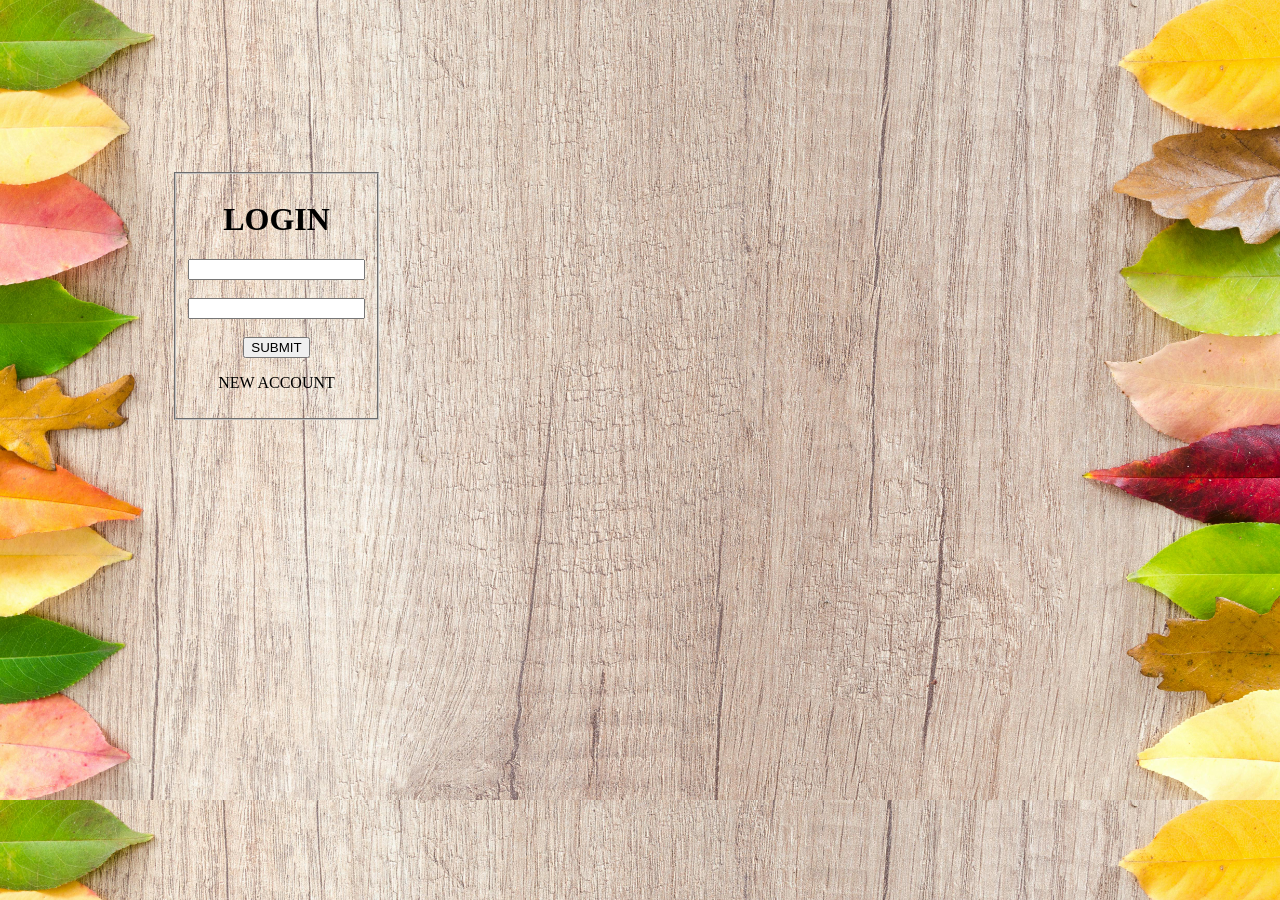
==== form.html @ fb7ccb06 "first website upload" ====
<!DOCTYPE html>
<html lang="en">
<head>
    <meta charset="UTF-8">
    <meta name="viewport" content="width=device-width, initial-scale=1.0">
</head>
<style>
    *{
        box-sizing: border-box;
    }
    body{
        background-image: url(formbg2.jpg);
        background-position:center;
        background-size: 100% 100%;
        padding: 0%;
        height: 800px;
        width: 100%;
        margin: 0%;
    }
    .container{
       position: absolute;
       margin: 170px;
       max-width: 250px;
       padding: 2px;
       background-color: rgb(255, 255, 255); 
       background-color: transparent;
       text-align: center;
    }
    h1{
       text-align: center;
    }
    label{
        padding-bottom: 50px;
    }
   
 
</style>
<body>
  
   <div class="container"><fieldset><h1> LOGIN </h1>
    <label for="email"></label>
    <input type="email" id="emmail" s><br><br>
    <label for="password"></label>
    <input type="password"><br><br>
    <a href="dhtshop.html"><button onclick='alert("PLease Enter valid Email Id & Password")'>SUBMIT</button></a>
    <p>NEW ACCOUNT</p></fieldset>
   </div>

   <!-- <script>
    alert("PLease Enter valid Email Id & Password");
    </script> -->

</body>
</html>
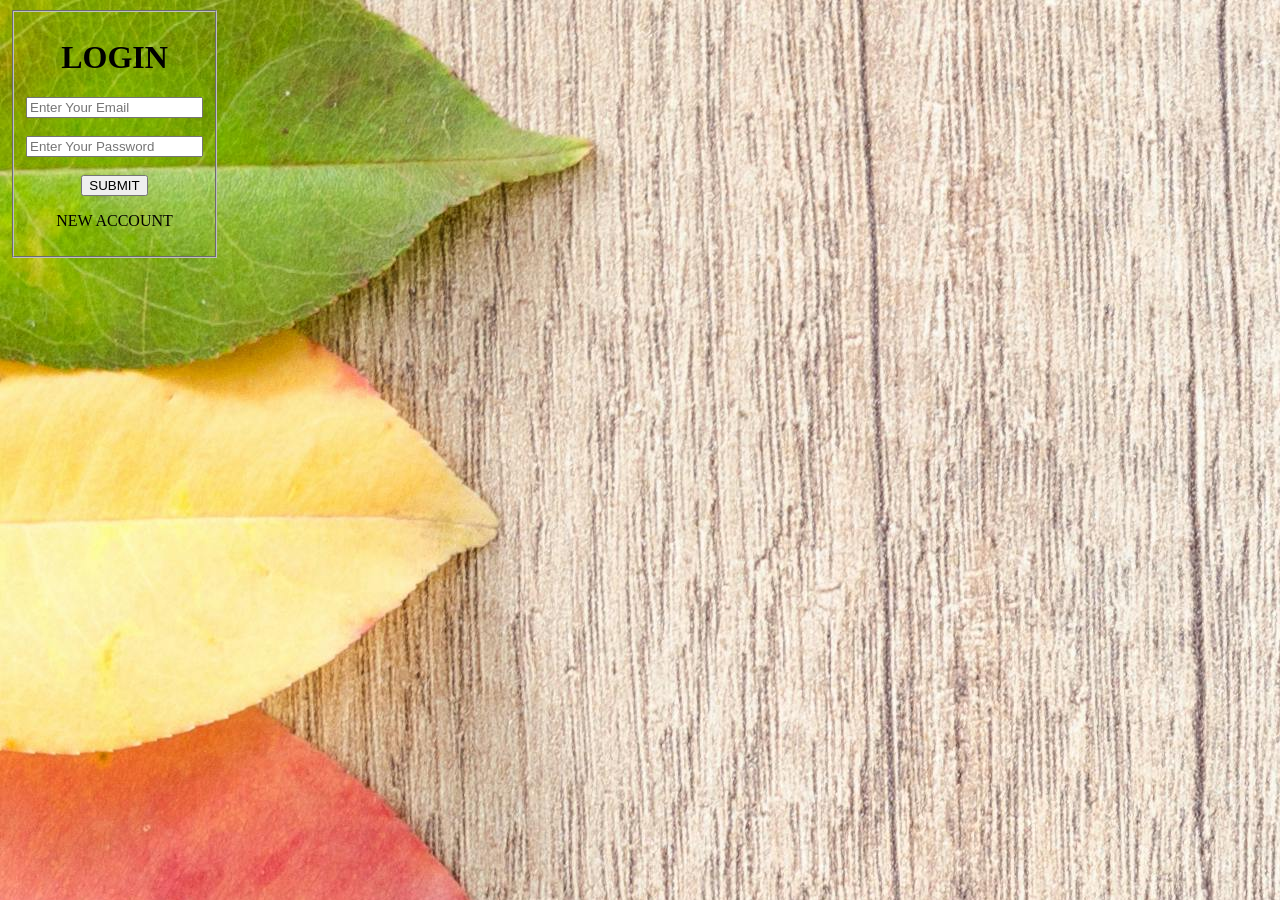
==== commit ee8c7010: "Fix global padding and restore navbar height" ====
--- a/form.html
+++ b/form.html
@@ -10,16 +10,16 @@
     }
     body{
         background-image: url(formbg2.jpg);
-        background-position:center;
-        background-size: 100% 100%;
-        padding: 0%;
-        height: 800px;
+        /* background-position:center; */
+        /* background-size: 100% 100%; */
+        /* padding: 0%; */
+        /* height: 80px; */
         width: 100%;
-        margin: 0%;
+        /* margin: 0%; */
     }
     .container{
        position: absolute;
-       margin: 170px;
+       /* margin: 500px; */
        max-width: 250px;
        padding: 2px;
        background-color: rgb(255, 255, 255); 
@@ -30,7 +30,7 @@
        text-align: center;
     }
     label{
-        padding-bottom: 50px;
+        /* padding-bottom: 5px; */
     }
    
  
@@ -39,16 +39,17 @@
   
    <div class="container"><fieldset><h1> LOGIN </h1>
     <label for="email"></label>
-    <input type="email" id="emmail" s><br><br>
+    <input type="email" id="emmail" name="email" placeholder="Enter Your Email"><br><br>
+
     <label for="password"></label>
-    <input type="password"><br><br>
+    <input type="password" id="password" placeholder="Enter Your Password"><br><br>
     <a href="dhtshop.html"><button onclick='alert("PLease Enter valid Email Id & Password")'>SUBMIT</button></a>
     <p>NEW ACCOUNT</p></fieldset>
    </div>
 
-   <!-- <script>
+   <script>
     alert("PLease Enter valid Email Id & Password");
-    </script> -->
+    </script>
 
 </body>
 </html>
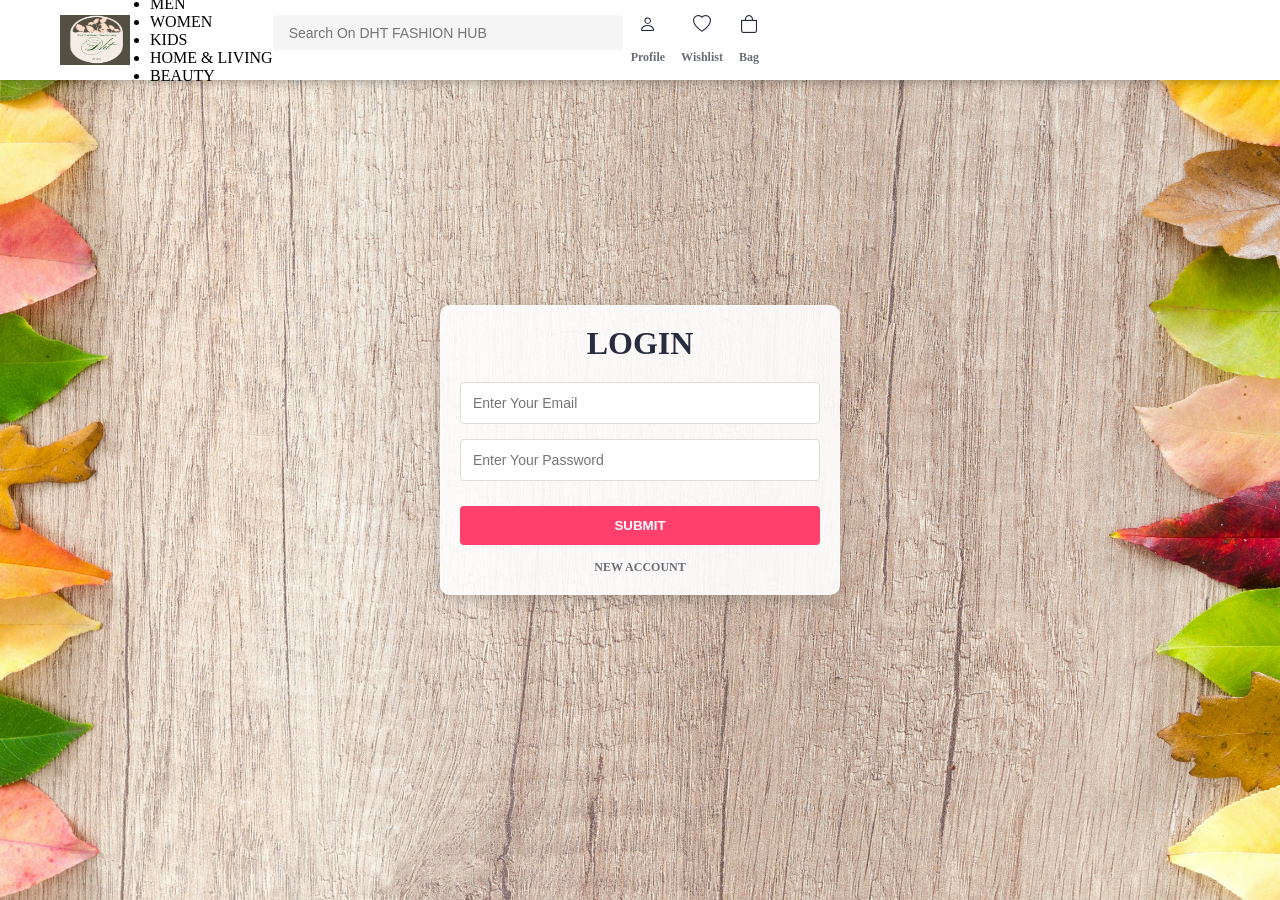
==== commit 71448693: "Add common navbar and style to form.html" ====
--- a/form.html
+++ b/form.html
@@ -3,53 +3,114 @@
 <head>
     <meta charset="UTF-8">
     <meta name="viewport" content="width=device-width, initial-scale=1.0">
+    <link rel="stylesheet" href="style.css">
+    <link rel="stylesheet" href="https://cdn.jsdelivr.net/npm/bootstrap-icons@1.11.3/font/bootstrap-icons.min.css">
 </head>
 <style>
-    *{
-        box-sizing: border-box;
-    }
     body{
         background-image: url(formbg2.jpg);
-        /* background-position:center; */
-        /* background-size: 100% 100%; */
-        /* padding: 0%; */
-        /* height: 80px; */
-        width: 100%;
-        /* margin: 0%; */
+        background-size: cover;
+        background-position: center;
+        background-attachment: fixed;
+        min-height: 100vh;
     }
     .container{
        position: absolute;
-       /* margin: 500px; */
-       max-width: 250px;
-       padding: 2px;
-       background-color: rgb(255, 255, 255); 
-       background-color: transparent;
+       top: 50%;
+       left: 50%;
+       transform: translate(-50%, -50%);
+       width: 100%;
+       max-width: 400px;
+       padding: 20px;
+       background-color: rgba(255, 255, 255, 0.9);
+       border-radius: 10px;
+       box-shadow: 0 4px 15px rgba(0,0,0,0.2);
        text-align: center;
     }
     h1{
        text-align: center;
+       margin-bottom: 20px;
+       color: #282c3f;
     }
-    label{
-        /* padding-bottom: 5px; */
+    fieldset {
+        border: none;
+        padding: 0;
     }
-   
- 
+    input {
+        width: 100%;
+        padding: 12px;
+        margin-bottom: 15px;
+        border: 1px solid #ddd;
+        border-radius: 4px;
+        font-size: 14px;
+    }
+    .submit-btn {
+        background-color: #ff3f6c;
+        color: white;
+        border: none;
+        padding: 12px;
+        width: 100%;
+        border-radius: 4px;
+        font-weight: 700;
+        cursor: pointer;
+        text-transform: uppercase;
+        margin-top: 10px;
+    }
+    .submit-btn:hover {
+        background-color: #e6395d;
+    }
+    p {
+        margin-top: 15px;
+        font-size: 12px;
+        color: #696e79;
+        font-weight: 700;
+        cursor: pointer;
+    }
 </style>
 <body>
+    <nav class="sec-nav">
+        <div class="head">
+           <img src="dhtlogo.png" height="50px" width="70px">
+        </div>
+        <ul>
+           <li class="men">MEN</li>
+           <li class="women">WOMEN </li>
+           <li class="kids">KIDS</li>
+           <li class="homeliving">HOME & LIVING</li>
+           <li class="beauty">BEAUTY</li>
+        </ul>
+        <div class="input">
+           <input type="text" placeholder="Search On DHT FASHION HUB">
+        </div>
+        <div class="icons">
+           <i class="bi bi-person"></i>
+           <p>Profile</p>
+        </div>
+        <div class="icons">
+           <i class="bi bi-heart"></i>
+           <p>Wishlist</p>
+        </div>
+        <div class="icons">
+           <i class="bi bi-bag"></i>
+           <p>Bag</p>
+        </div>
+    </nav>
   
-   <div class="container"><fieldset><h1> LOGIN </h1>
-    <label for="email"></label>
-    <input type="email" id="emmail" name="email" placeholder="Enter Your Email"><br><br>
-
-    <label for="password"></label>
-    <input type="password" id="password" placeholder="Enter Your Password"><br><br>
-    <a href="dhtshop.html"><button onclick='alert("PLease Enter valid Email Id & Password")'>SUBMIT</button></a>
-    <p>NEW ACCOUNT</p></fieldset>
+   <div class="container">
+    <fieldset>
+        <h1> LOGIN </h1>
+        <input type="email" id="emmail" name="email" placeholder="Enter Your Email">
+        <input type="password" id="password" placeholder="Enter Your Password">
+        <a href="index.html">
+            <button class="submit-btn" onclick='alert("PLease Enter valid Email Id & Password")'>SUBMIT</button>
+        </a>
+        <p>NEW ACCOUNT</p>
+    </fieldset>
    </div>
 
    <script>
-    alert("PLease Enter valid Email Id & Password");
+    // alert("PLease Enter valid Email Id & Password");
     </script>
 
 </body>
-</html>+</html>
--- a/style.css
+++ b/style.css
@@ -0,0 +1,370 @@
+* {
+    margin: 0%;
+    padding: 0%;
+    box-sizing: border-box;
+}
+
+
+.sec-nav {
+    background-color: #ffffff;
+    box-shadow: rgba(0, 0, 0, 0.24) 0px 3px 8px;
+    position: relative;
+    z-index: 100;
+    display: flex;
+    align-items: center;
+    padding: 0 40px;
+    height: 80px;
+}
+
+.head {
+    display: flex;
+    justify-content: center;
+    align-items: center;
+    margin-inline: 20px;
+    /* font-weight: 400; */
+    font-family: Whitney, -apple-system, BlinkMacSystemFont, Segoe UI, Roboto, Helvetica, Arial, sans-serif;
+
+}
+
+.sec-nav {
+    margin-inline: 0px;
+}
+
+.items , a{
+    text-decoration: none;
+    font-size: 13px;
+    margin-bottom: 5px;
+}
+
+.input input {
+    width: 350px;
+    height: 35px;
+    background: #f5f5f6;
+    border: 1px solid #f5f5f6;
+    border-radius: 4px;
+    padding: 0 15px;
+    font-size: 14px;
+}
+
+.icons {
+    display: flex;
+    flex-direction: column;
+    align-items: center;
+    justify-content: center;
+    margin-left: 25px;
+    cursor: pointer;
+    color: #282c3f;
+}
+
+.icons i {
+    font-size: 18px;
+    margin-bottom: 2px;
+}
+
+.icons p {
+    font-size: 12px;
+    font-weight: 700;
+}
+
+
+/* .horizontal-line {
+    margin-bottom: 10px;
+    opacity: 0.2;
+    height: 0.3px;
+} */
+
+.visibility {
+    display: none;
+}
+
+
+.horizontal-line2 {
+    margin-bottom: 10px;
+    margin-top: 5px;
+    background-color: white;
+    
+}
+
+span {
+    color: rgb(223, 77, 77);
+}
+
+.men-section-items {
+    background-color: rgb(255, 255, 255);
+    position: absolute;
+    /* display: flex; */
+    height: 400px;
+    width: 1180px;
+    left: 130px;
+    padding-top: 10px;
+    padding-left: 21px;
+    padding-right: 10PX;
+    padding-bottom: 15px;
+    /* margin-bottom: 80px; */
+    z-index: 10;
+    top: 80px; /* Positioned right below the nav */
+    font-family: Whitney, -apple-system, BlinkMacSystemFont, Segoe UI, Roboto, Helvetica, Arial, sans-serif, ;
+    box-shadow: 0 4px 12px rgba(0,0,0,0.1);
+}
+
+.women-section-items {
+    background-color: rgb(255, 255, 255);
+    /* display: flex; */
+    position: absolute;
+    height: 400px;
+    width: 1180px;
+    /* top: 5px; */
+    /* right: 1px; */
+    left: 130px;
+    padding-top: 10px;
+    padding-left: 21px;
+    padding-right: 10PX;
+    padding-bottom: 15px;
+    z-index: 10;
+    top: 80px;
+    font-family: Whitney, -apple-system, BlinkMacSystemFont, Segoe UI, Roboto, Helvetica, Arial, sans-serif, ;
+    box-shadow: 0 4px 12px rgba(0,0,0,0.1);
+}
+
+.kids-section-items {
+    background-color: rgb(255, 255, 255);
+    /* display: flex; */
+    position: absolute;
+    height: 400px;
+    width: 1180px;
+    /* top: 100px;
+    right: 1px; */
+    left: 130px;
+    padding-top: 10px;
+    padding-left: 21px;
+    padding-right: 10PX;
+    padding-bottom: 15px;
+    z-index: 10;
+    top: 80px;
+    font-family: Assistant, -apple-system, BlinkMacSystemFont, Segoe UI, Roboto, Helvetica, Arial, sans-serif, ;
+    box-shadow: 0 4px 12px rgba(0,0,0,0.1);
+}
+
+.home-section-items {
+    background-color: rgb(255, 255, 255);
+    /* display: flex; */
+    position: absolute;
+    height: 400px;
+    width: 1180px;
+    /* top: 100px;
+    right: 1px; */
+    left: 130px;
+    padding-top: 10px;
+    padding-left: 21px;
+    padding-right: 10PX;
+    padding-bottom: 15px;
+    z-index: 10;
+    top: 80px;
+    font-family: Assistant, -apple-system, BlinkMacSystemFont, Segoe UI, Roboto, Helvetica, Arial, sans-serif, ;
+    box-shadow: 0 4px 12px rgba(0,0,0,0.1);
+    
+}
+
+.beauty-section-items {
+    background-color: rgb(255, 255, 255);
+    /* display: flex; */
+    position: absolute;
+    width: 1180px;
+    height: 400px;
+    /* top: 100px;
+    right: 1px; */
+    left: 130px;
+    padding-top: 10px;
+    padding-left: 21px;
+    padding-right: 25px;
+    padding-bottom: 15px;
+    z-index: 10;
+    top: 80px;
+    font-family: Assistant, -apple-system, BlinkMacSystemFont, Segoe UI, Roboto, Helvetica, Arial, sans-serif, ;
+    box-shadow: 0 4px 12px rgba(0,0,0,0.1);
+}
+
+.icons-section-items {
+    position: absolute;
+    background-color: rgb(255, 255, 255);
+    left: 1050px;
+    top: 80px;
+    padding-top: 10px;
+    padding-left: 10px;
+    text-align: center;
+    align-items: center;
+    justify-content: center;
+    box-shadow: 0 4px 12px rgba(0,0,0,0.1);
+    width: 200px;
+}
+
+/* .items {
+    padding-bottom: px;
+} */
+
+.col-1 {
+    float: left;
+    padding-right: 50px;
+}
+
+.col-2 {
+    float: left;
+    padding-right: 50px;
+    
+}
+
+.col-3 {
+    float: left;
+    padding-right: 50px;
+}
+
+.col-4 {
+    float: left;
+    padding-right: 50px;
+}
+
+.col-5 {
+    float: left;
+    padding-right: 50px;
+}
+
+.mySlides {
+    padding-top: 10px;
+    padding-left: 20px;
+    z-index: 10;
+
+}
+
+p {
+    font-size: 12px;
+}
+
+.icons {
+    margin-inline: 8px;
+    height: 100%;
+}
+
+i {
+    display: flex;
+    justify-content: center;
+
+
+}
+
+.button {
+    padding: 10px 20px;
+    border-radius: 20px;
+    border: none;
+    font-size: 10px;
+    cursor: pointer;
+}
+
+.signup-button {
+    background-color: rgb(250, 208, 157);
+    color: #fff;
+    width: 90px;
+    text-align: left;
+}
+
+.login-button {
+    background-color: #E0F2F1;
+    color: #020202;
+    margin-left: -30px;
+    width: 90px;
+    text-align: center;
+}
+
+.login-button:hover {
+    background-color: bisque;
+}
+
+.pic {
+    padding-left: 10px;
+}
+
+.list {
+    text-align: center;
+
+}
+
+/* Responsive Design */
+@media (max-width: 1024px) {
+    .men-section-items, .women-section-items, .kids-section-items, .home-section-items, .beauty-section-items {
+        width: 90%;
+        left: 5%;
+        height: auto;
+        overflow-y: auto;
+        max-height: 80vh;
+    }
+    
+    .sec-nav {
+        flex-wrap: wrap;
+        padding: 10px;
+    }
+    
+    .input input {
+        margin: 10px 0;
+        width: 100%;
+    }
+}
+
+@media (max-width: 768px) {
+    .sec-nav {
+        display: grid;
+        grid-template-areas: 
+            "logo icons"
+            "search search";
+        gap: 10px;
+        padding: 15px;
+    }
+    
+    .head {
+        grid-area: logo;
+        justify-self: start;
+    }
+    
+    .icons {
+        grid-area: icons;
+        display: flex;
+        justify-self: end;
+        gap: 15px;
+        margin: 0;
+    }
+
+    .icons p {
+        display: none; /* Hide labels like 'Profile' on mobile to save space */
+    }
+    
+    .input {
+        grid-area: search;
+        width: 100%;
+        margin: 0;
+    }
+    
+    .input input {
+        width: 100%;
+        margin: 0;
+        height: 40px;
+        border-radius: 8px;
+        border: 1px solid #ddd;
+    }
+    
+    .sec-nav ul {
+        display: none; /* Hide main menu for now */
+    }
+    
+    .slideshow-container {
+        padding: 0 10px;
+    }
+
+    .slideshow-container img {
+        height: 200px !important; /* Fixed height for mobile slideshow */
+        object-fit: cover; /* Prevents stretching */
+        width: 100% !important;
+        border-radius: 15px !important;
+    }
+    
+    .men-section-items, .women-section-items, .kids-section-items, .home-section-items, .beauty-section-items {
+        display: none !important;
+    }
+}
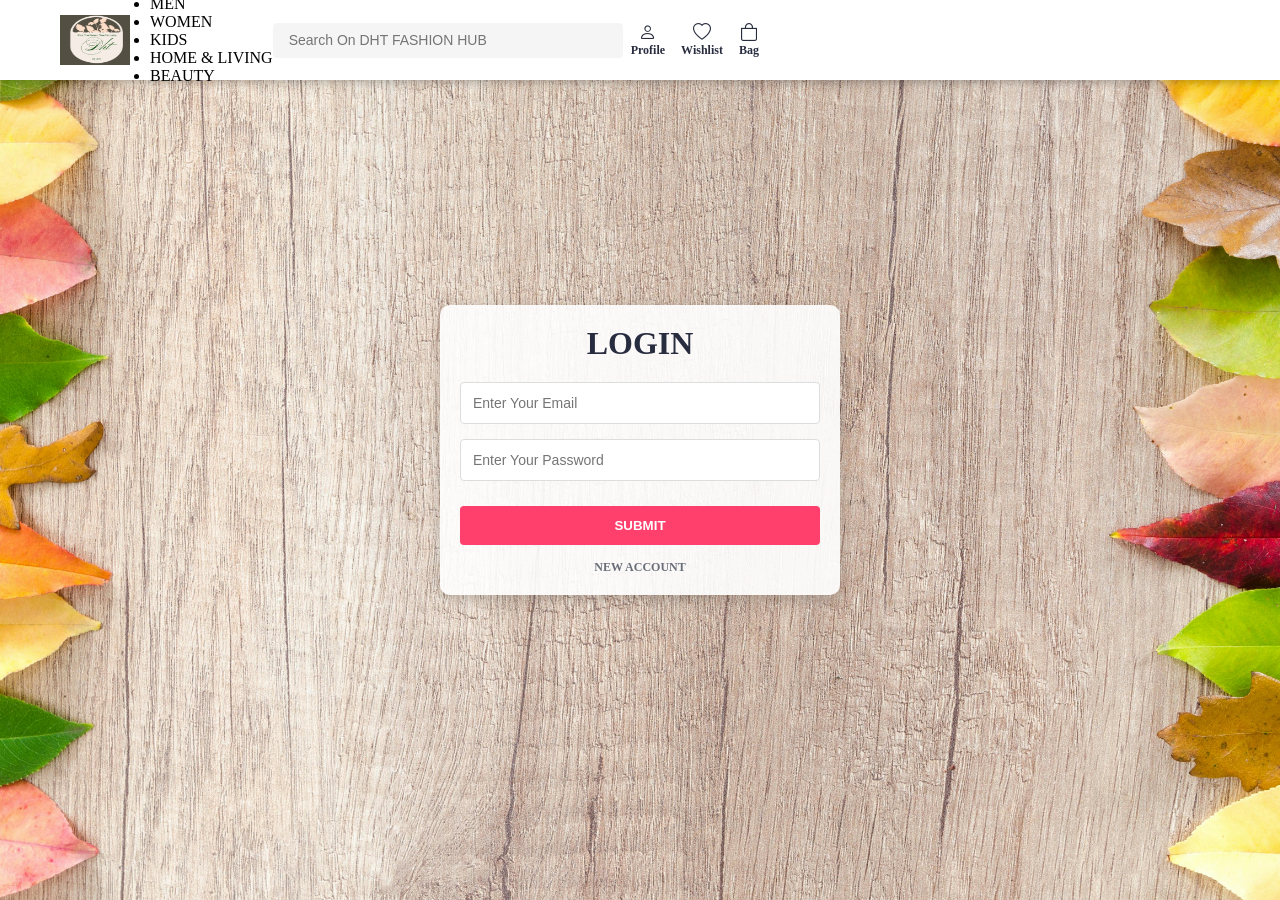
==== commit 98ff7e89: "Fix form.html navbar styles by making login form selectors more specific" ====
--- a/form.html
+++ b/form.html
@@ -36,7 +36,7 @@
         border: none;
         padding: 0;
     }
-    input {
+    .login-form-input {
         width: 100%;
         padding: 12px;
         margin-bottom: 15px;
@@ -59,7 +59,7 @@
     .submit-btn:hover {
         background-color: #e6395d;
     }
-    p {
+    .new-account-text {
         margin-top: 15px;
         font-size: 12px;
         color: #696e79;
@@ -99,12 +99,12 @@
    <div class="container">
     <fieldset>
         <h1> LOGIN </h1>
-        <input type="email" id="emmail" name="email" placeholder="Enter Your Email">
-        <input type="password" id="password" placeholder="Enter Your Password">
+        <input type="email" id="emmail" name="email" placeholder="Enter Your Email" class="login-form-input">
+        <input type="password" id="password" placeholder="Enter Your Password" class="login-form-input">
         <a href="index.html">
             <button class="submit-btn" onclick='alert("PLease Enter valid Email Id & Password")'>SUBMIT</button>
         </a>
-        <p>NEW ACCOUNT</p>
+        <p class="new-account-text">NEW ACCOUNT</p>
     </fieldset>
    </div>
 
